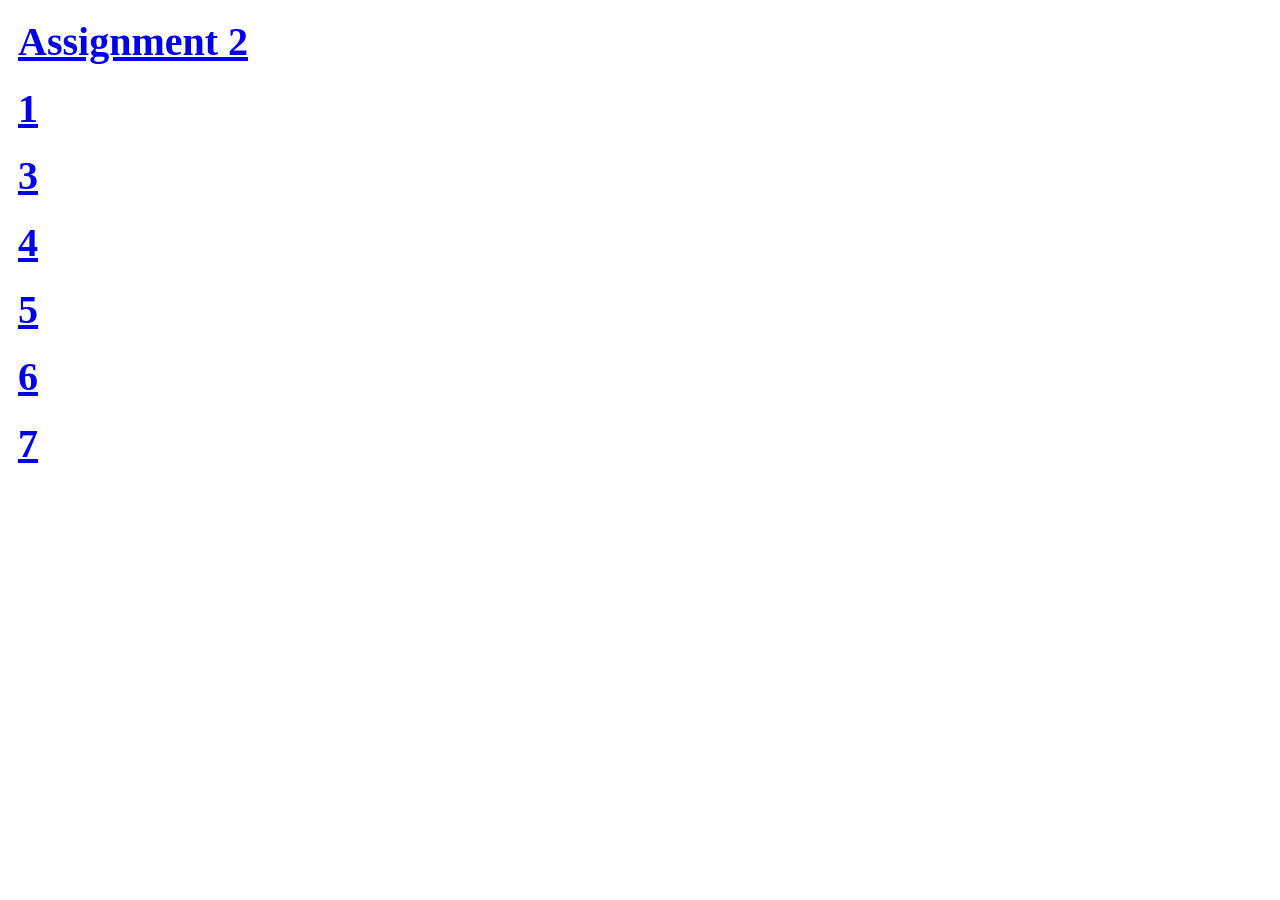
==== index.html @ 277d578c "2nd push" ====
<!DOCTYPE html>
<html lang="en">
<head>
    <meta charset="UTF-8">
    <meta name="viewport" content="width=device-width, initial-scale=1.0">
    <title>Document</title>
    <link rel="stylesheet" href="style.css">
</head>
<body>
 
        <a href="./Assignment 2/table.html">
            Assignment 2
        </a>
  
    
    </a><a href="./Assignment1/Index.html">1 </a>
    
    <a href="/Assignment 3/index.html">3</a>
    
    
    <a href="/Assignment 4/index.html">4</a>
    
    
    <a href="/Assignment 5/index.html">5</a>
    
    <a href="/Assignment 6/index.html">6</a>

    <a href="/Assignment 7/index.html">7</a>
</body>
</html>
---- style.css ----
a {
    display: block;
    padding: 10px;
    font-size: 40px;
    font-weight: 700;
}
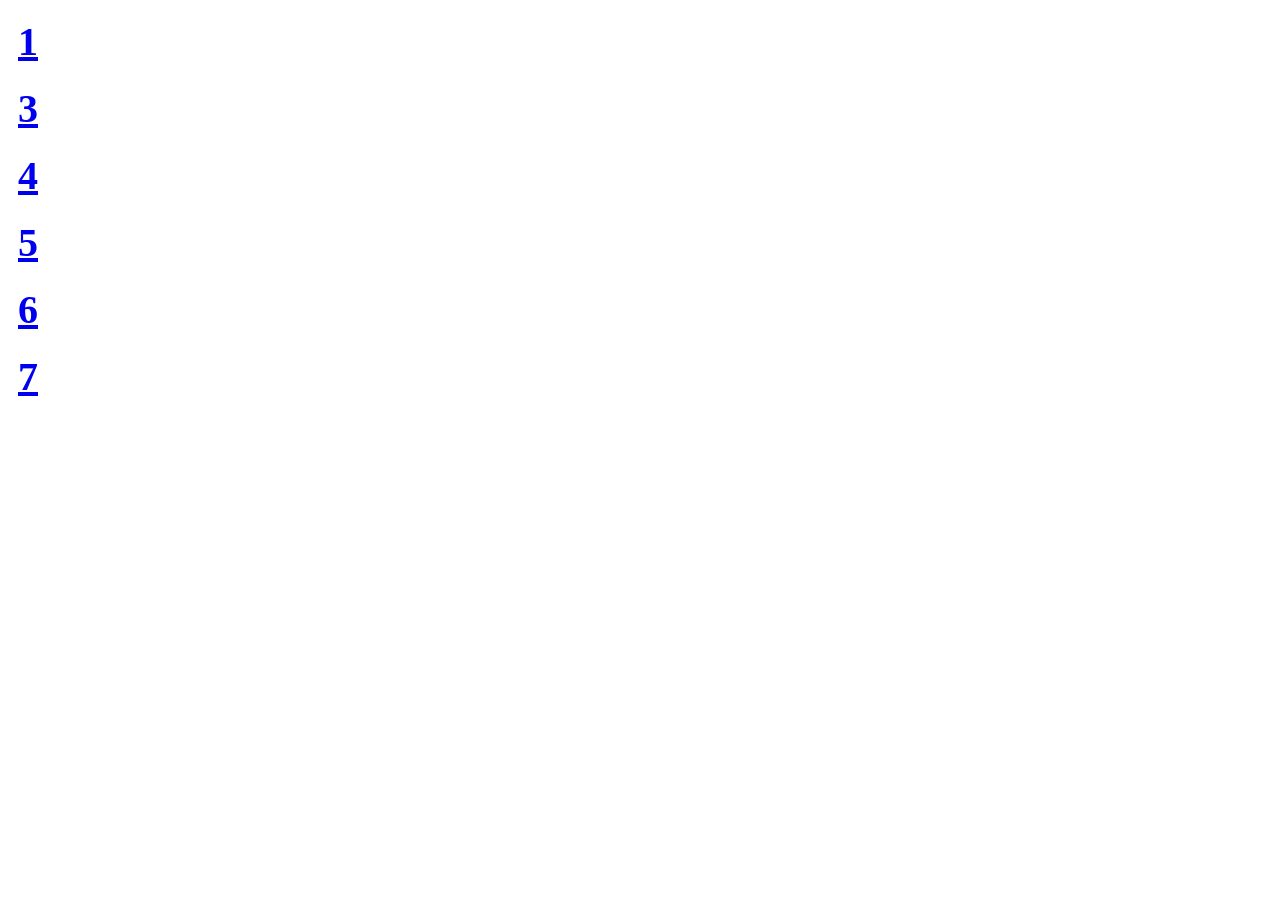
==== commit 342e03df: "2" ====
--- a/index.html
+++ b/index.html
@@ -7,10 +7,10 @@
     <link rel="stylesheet" href="style.css">
 </head>
 <body>
- 
+<!--  
         <a href="./Assignment 2/table.html">
             Assignment 2
-        </a>
+        </a> -->
   
     
     </a><a href="./Assignment1/Index.html">1 </a>
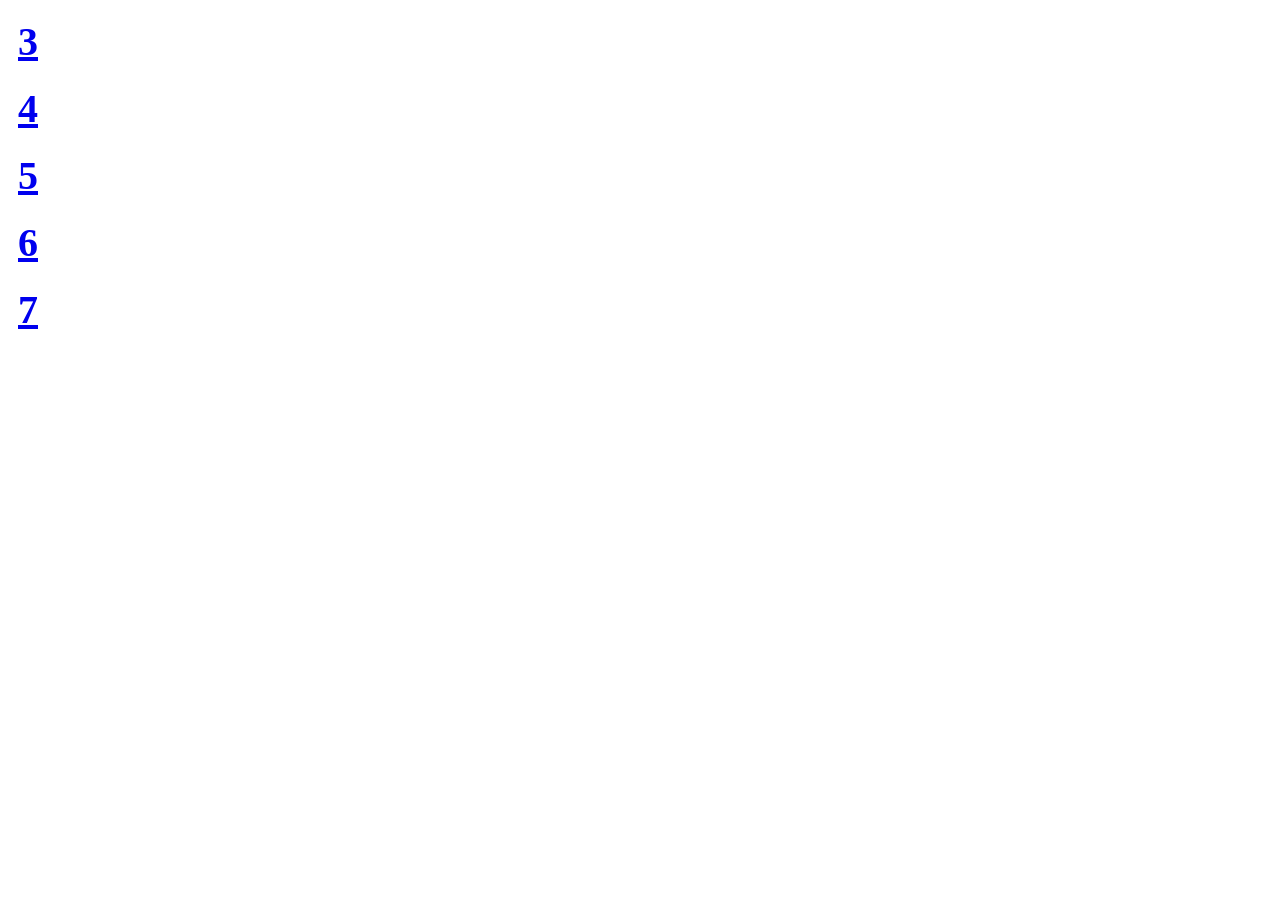
==== commit 30fdd2a7: "3" ====
--- a/index.html
+++ b/index.html
@@ -7,13 +7,10 @@
     <link rel="stylesheet" href="style.css">
 </head>
 <body>
-<!--  
-        <a href="./Assignment 2/table.html">
-            Assignment 2
-        </a> -->
+
   
     
-    </a><a href="./Assignment1/Index.html">1 </a>
+  
     
     <a href="/Assignment 3/index.html">3</a>
     
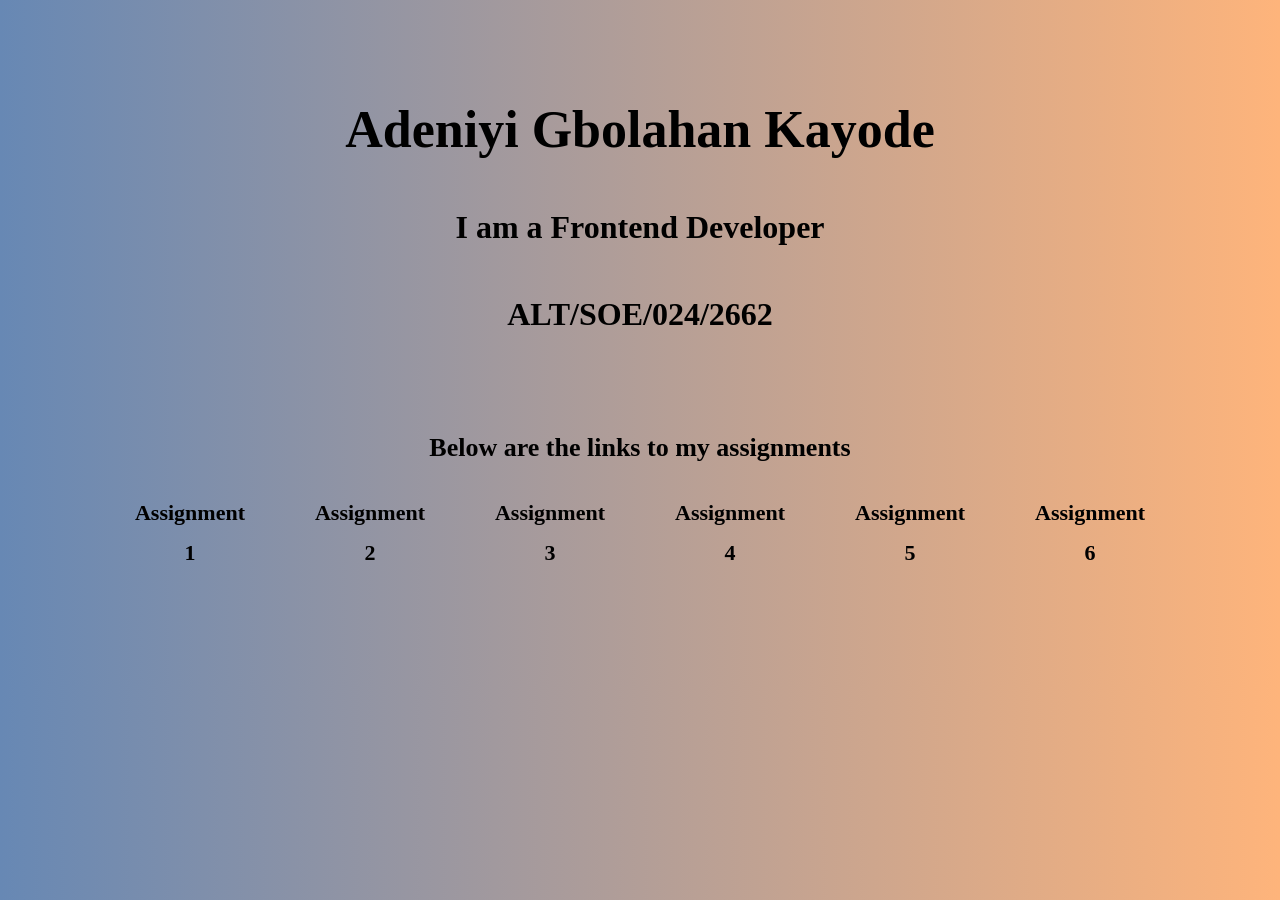
==== commit fc3b07c1: "Assignments" ====
--- a/index.html
+++ b/index.html
@@ -1,27 +1,35 @@
 <!DOCTYPE html>
 <html lang="en">
-<head>
-    <meta charset="UTF-8">
-    <meta name="viewport" content="width=device-width, initial-scale=1.0">
+  <head>
+    <meta charset="UTF-8" />
+    <meta name="viewport" content="width=device-width, initial-scale=1.0" />
     <title>Document</title>
-    <link rel="stylesheet" href="style.css">
-</head>
-<body>
+    <link rel="preconnect" href="https://fonts.googleapis.com" />
+    <link rel="preconnect" href="https://fonts.gstatic.com" crossorigin />
+    <link
+      href="https://fonts.googleapis.com/css2?family=Inter:ital,opsz,wght@0,14..32,100..900;1,14..32,100..900&family=Jockey+One&family=Kode+Mono:wght@400..700&family=Lato:ital,wght@0,100;0,300;0,400;0,700;0,900;1,100;1,300;1,400;1,700;1,900&family=Noto+Sans+Hatran&family=Roboto:ital,wght@0,100..900;1,100..900&display=swap"
+      rel="stylesheet"
+    />
+    <link rel="stylesheet" href="style.css" />
+  </head>
+  <body>
+    <h1>Adeniyi Gbolahan Kayode</h1>
+    <h3>I am a Frontend Developer</h3>
+    <h3>ALT/SOE/024/2662</h3>
+    <p>Below are the links to my assignments</p>
 
-  
-    
-  
-    
-    <a href="/Assignment 3/index.html">3</a>
-    
-    
-    <a href="/Assignment 4/index.html">4</a>
-    
-    
-    <a href="/Assignment 5/index.html">5</a>
-    
-    <a href="/Assignment 6/index.html">6</a>
+    <div class="links">
+      <a href="./Assignment 3/index.html">Assignment 1</a>
 
-    <a href="/Assignment 7/index.html">7</a>
-</body>
-</html>+      <a href="./Assignment 4/index.html">Assignment 2</a>
+
+      <a href="./Assignment 5/index.html">Assignment 3</a>
+
+      <a href="./Assignment 6/index.html">Assignment 4</a>
+
+      <a href="./Assignment 7/index.html">Assignment 5</a>
+
+      <a href="./Assignment 8/index.html">Assignment 6</a>
+    </div>
+  </body>
+</html>
--- a/style.css
+++ b/style.css
@@ -1,7 +1,46 @@
-
+*{
+    padding: 0;
+    margin: 0;
+    box-sizing: border-box;
+}
+body{
+     font-family: "Kode Mono", serif;
+     text-align: center;
+     margin: 100px 50px;
+     background: linear-gradient(90deg, #6788b4, #feb47b);
+min-height: 100;
+}
+h1{
+    font-size: 52px;
+    font-weight: bolder;
+    margin-bottom: 50px;
+}
+h3{
+    font-size: 32px;
+    margin-bottom: 50px;
+}
+p{
+    font-size: 26px;
+    font-weight: bolder;
+    margin: 100px 0px 0px;
+    margin-bottom: 20px;
+}
+.links{
+    display:flex ;
+    justify-content: center;
+    align-items: center;
+    gap: 50px;
+    width: 80%;
+    margin: auto;
+}
 a {
     display: block;
     padding: 10px;
-    font-size: 40px;
-    font-weight: 700;
+    font-size: 22px;
+    font-weight: 700;    
+    text-decoration: none;
+    color: black; line-height: 40px;
+    
+
+ 
 }
